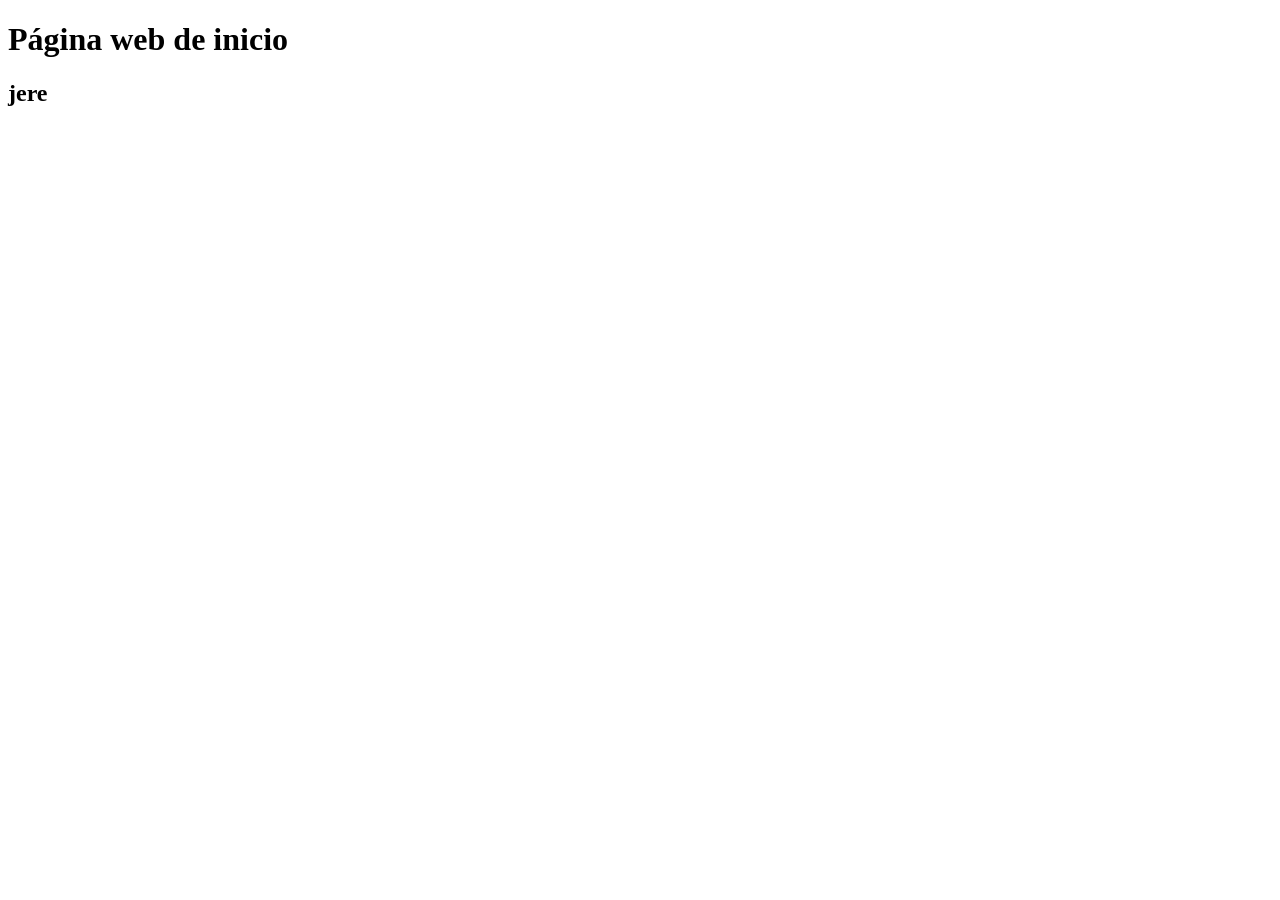
==== Sesión 01/index.html @ 0f30ecd4 "commit1" ====
<!DOCTYPE html>
<html lang="es">
<head>
    <meta charset="UTF-8">
    <meta name="viewport" content="width=device-width, initial-scale=1.0">
    <title>Mi página web</title>
</head>
<body>
    <h1>Página web de inicio</h1>
    <h2>jere</h2>
</body>
</html>
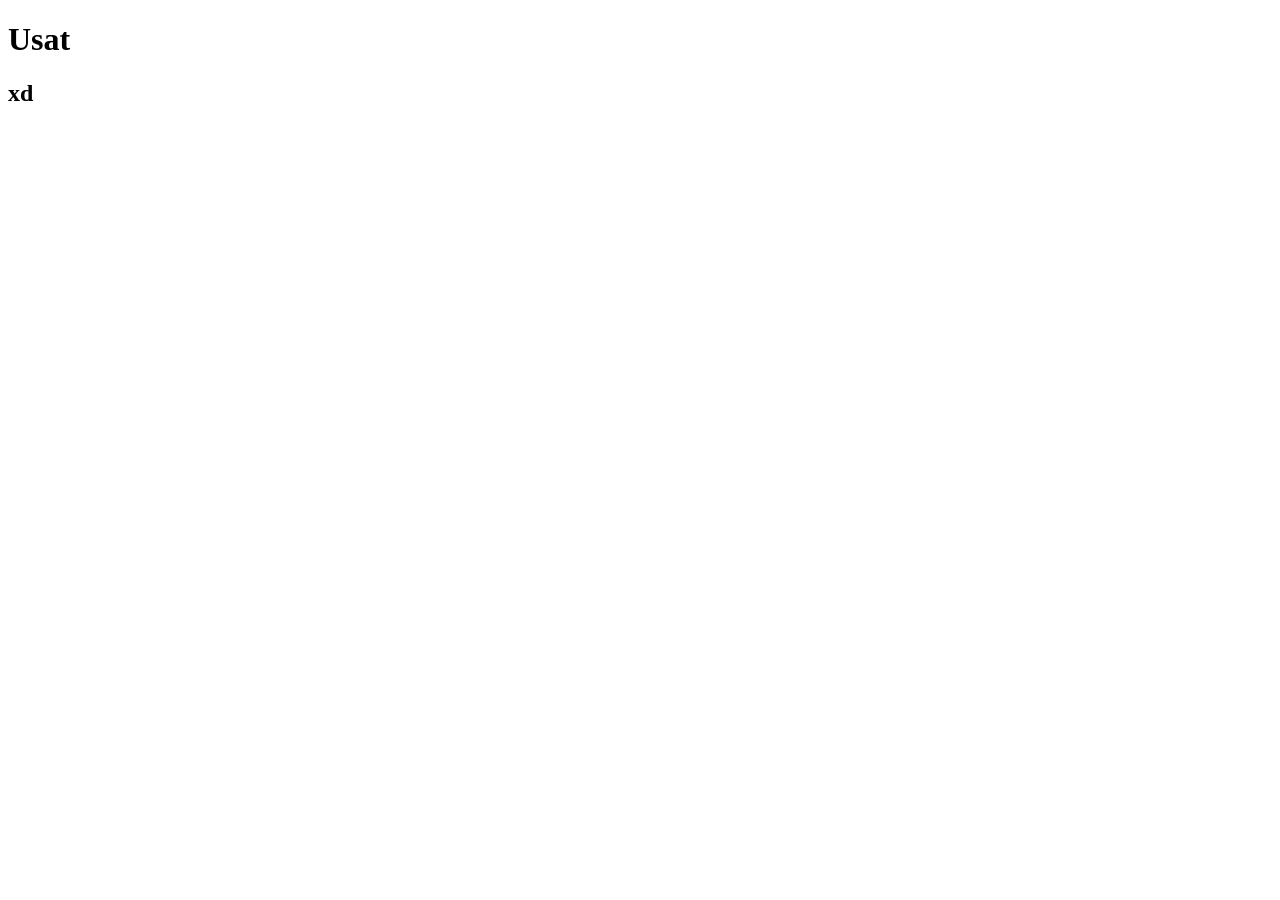
==== commit 7597ddcc: "commit 25 sept" ====
--- a/Sesión 01/index.html
+++ b/Sesión 01/index.html
@@ -1,12 +1,12 @@
 <!DOCTYPE html>
-<html lang="es">
+<html lang="en">
 <head>
     <meta charset="UTF-8">
     <meta name="viewport" content="width=device-width, initial-scale=1.0">
-    <title>Mi página web</title>
+    <title>Mi título</title>
 </head>
 <body>
-    <h1>Página web de inicio</h1>
-    <h2>jere</h2>
+    <h1>Usat</h1>
+    <h2>xd</h2>
 </body>
 </html>
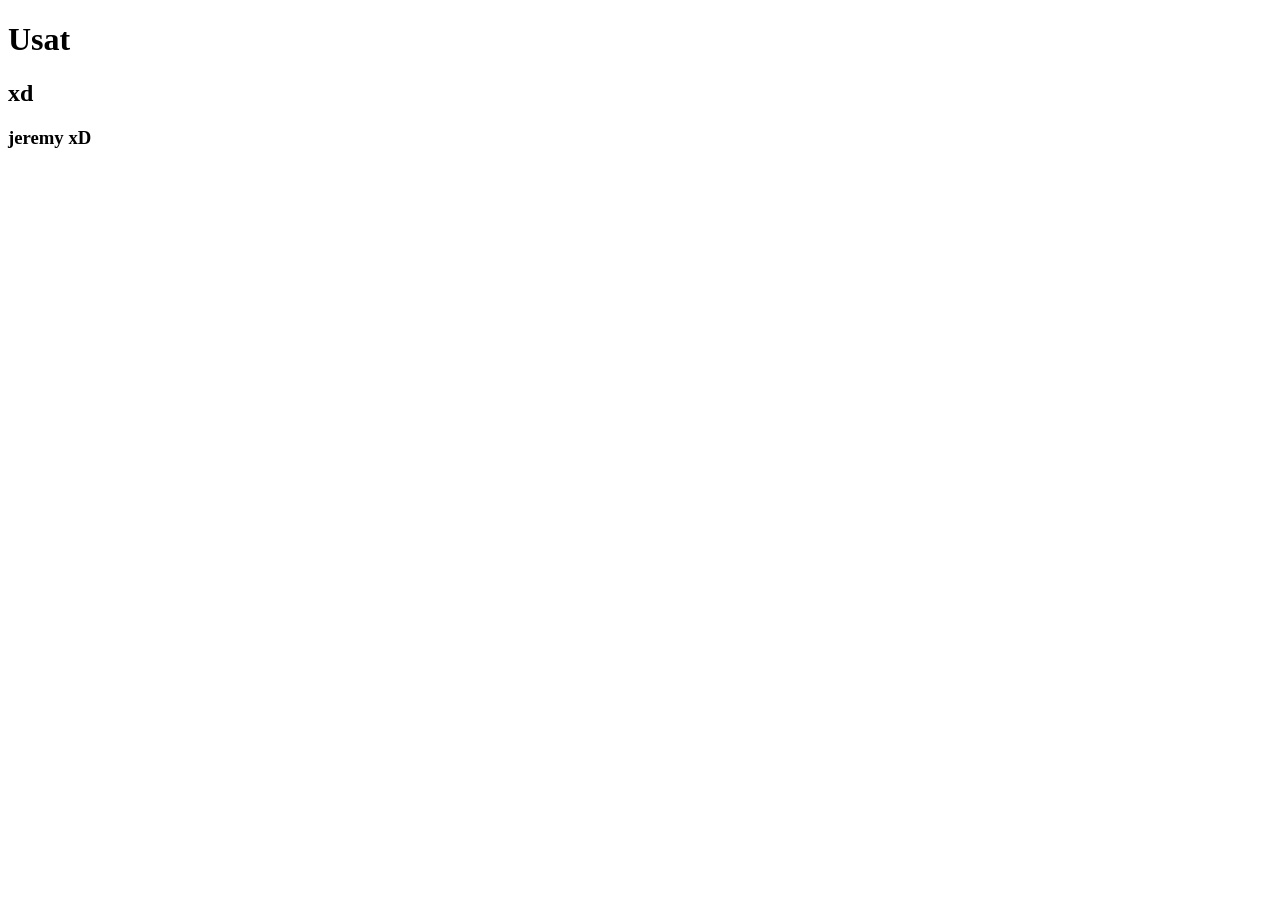
==== commit 2fe3970a: "commitv2" ====
--- a/Sesión 01/index.html
+++ b/Sesión 01/index.html
@@ -8,5 +8,6 @@
 <body>
     <h1>Usat</h1>
     <h2>xd</h2>
+    <h3>jeremy xD</h3>
 </body>
 </html>
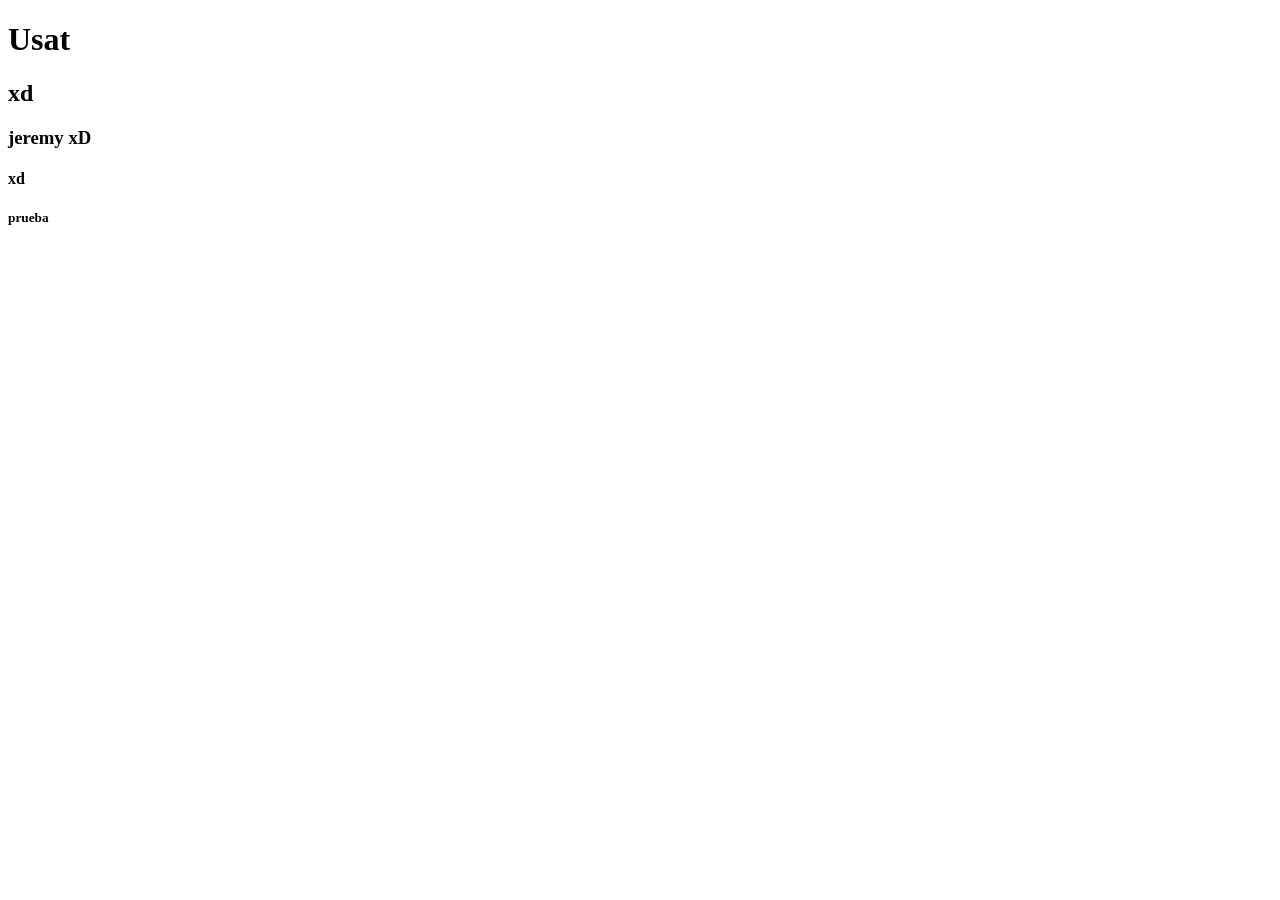
==== commit 7c04d50a: "comit5" ====
--- a/Sesión 01/index.html
+++ b/Sesión 01/index.html
@@ -9,5 +9,7 @@
     <h1>Usat</h1>
     <h2>xd</h2>
     <h3>jeremy xD</h3>
+    <h4>xd</h4>
+    <h5>prueba</h5>
 </body>
 </html>
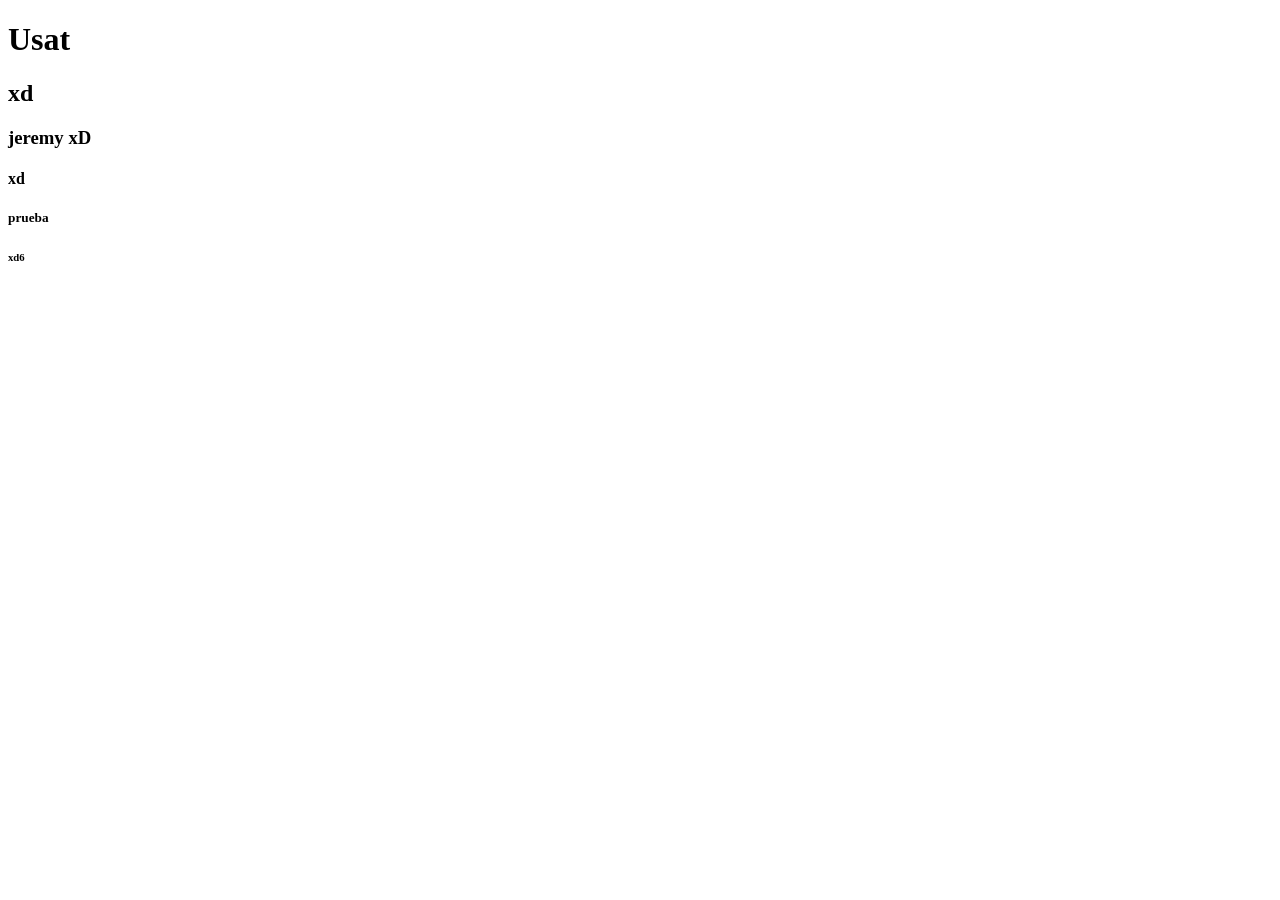
==== commit e49468b1: "comit6" ====
--- a/Sesión 01/index.html
+++ b/Sesión 01/index.html
@@ -11,5 +11,7 @@
     <h3>jeremy xD</h3>
     <h4>xd</h4>
     <h5>prueba</h5>
+    <h6>xd6
+    </h6>
 </body>
 </html>
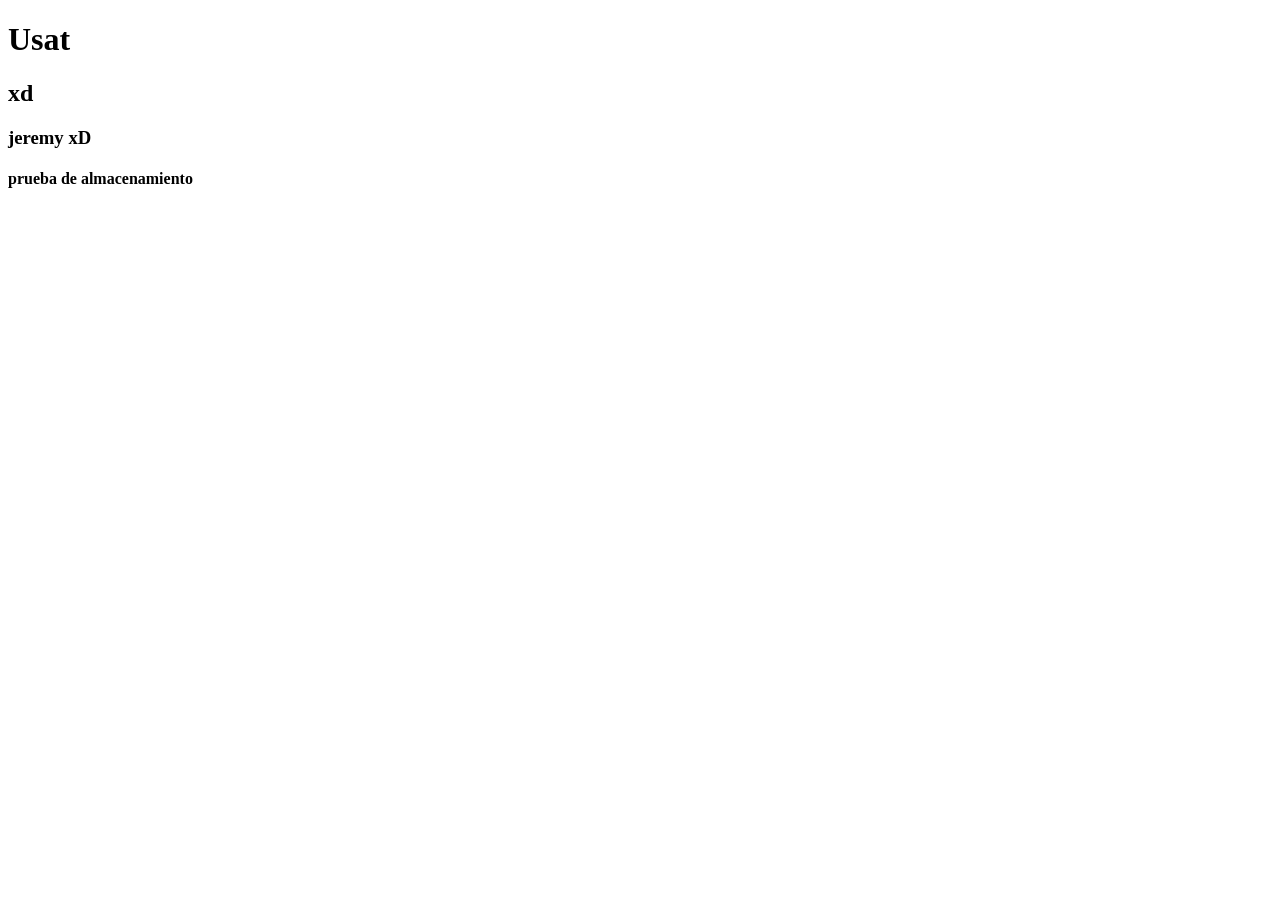
==== commit eeca41d6: "comit7" ====
--- a/Sesión 01/index.html
+++ b/Sesión 01/index.html
@@ -9,9 +9,6 @@
     <h1>Usat</h1>
     <h2>xd</h2>
     <h3>jeremy xD</h3>
-    <h4>xd</h4>
-    <h5>prueba</h5>
-    <h6>xd6
-    </h6>
+    <h4>prueba de almacenamiento</h4>
 </body>
 </html>
